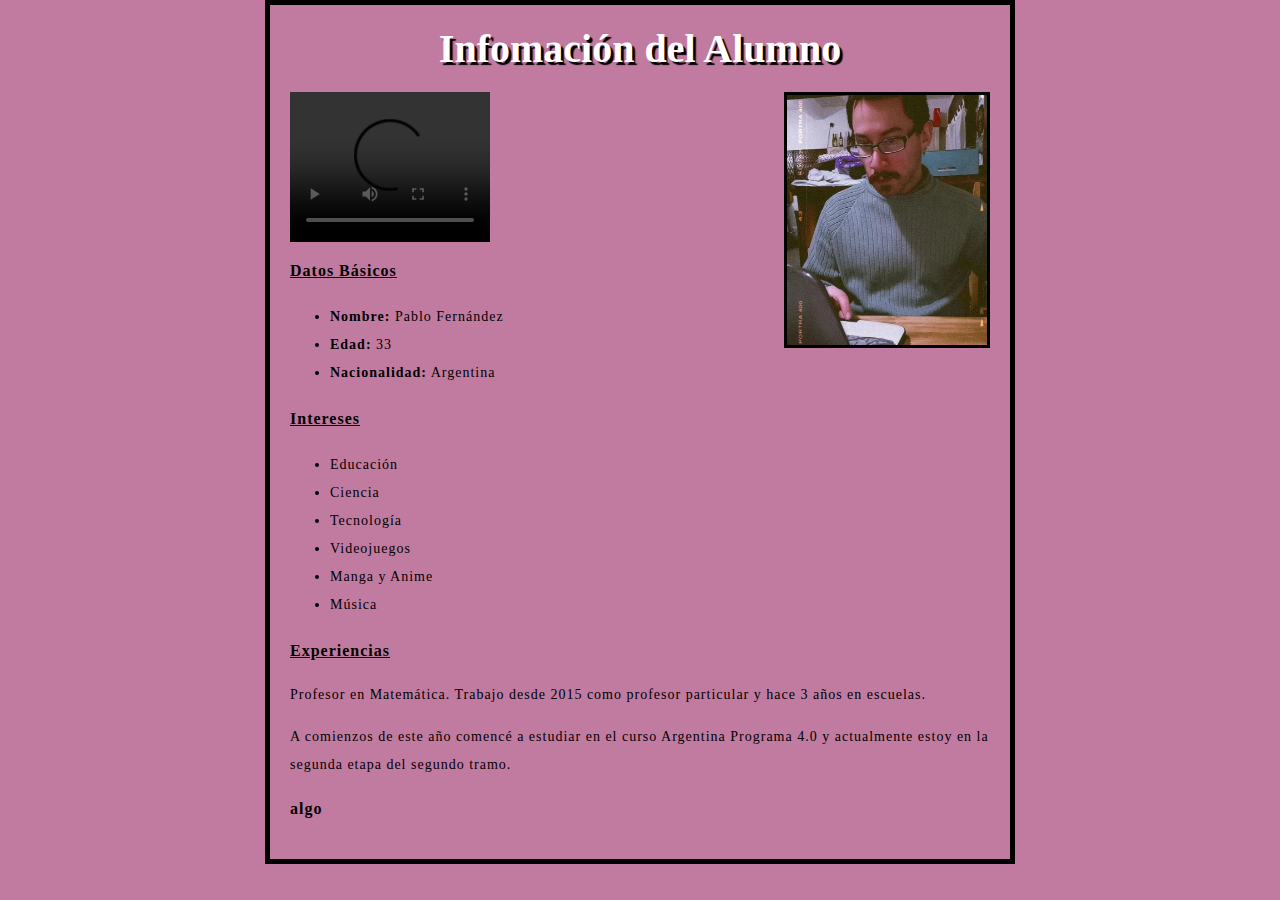
==== index.html @ 570799cd "Update index video div" ====
<!DOCTYPE html>
<html lang="en">
<head>
	<meta charset="UTF-8">
	<meta name="viewport" content="width=device-width, initial-scale=1.0">
	<link rel="stylesheet" href="styles.css">
	<title>Resumen del Alumno</title>
</head>
<body>
	<header>
		<h1>Infomación del Alumno</h1>
	</header>
		
	<main>
		<article>
			
			<img align="right" src="recursos/imagen_IG.jpg" alt="Un master de la programacion" width="200" height="auto">

			<div class="videorama">
	    			<video width="200" height="auto" controls>
				<source src="recursos/video_IG.mp4" type="video/mp4">
				Su navegador no soporta el formato del video.
				</video>
			</div>
			
			<h2><u>Datos Básicos</u></h2>
			<ul>
				<li><strong>Nombre:</strong> Pablo Fernández</li>
				<li><strong>Edad:</strong> 33</li>
				<li><strong>Nacionalidad:</strong> Argentina</li>
			</ul>
		</article>
		
		<article>
			<h2><u>Intereses</u></h2>
			<ul>
				<li>Educación</li>
				<li>Ciencia</li>
				<li>Tecnología</li>
				<li>Videojuegos</li>
				<li>Manga y Anime</li>
				<li>Música</li>
			</ul>
		</article>
		
		<article>
			<h2><u>Experiencias</u></h2>
			<p>Profesor en Matemática. Trabajo desde 2015 como profesor particular y hace 3 años en escuelas. </p>
			<p>A comienzos de este año comencé a estudiar en el curso Argentina Programa 4.0 y actualmente estoy en la segunda etapa del segundo tramo.</p>
		</article>
	</main>
	
	<aside>
	    <h2>algo</h2>
	</aside>
	
	<footer>
	<!-- cosas -->
	</footer>
</body>
</html>
---- styles.css ----
h1 {
  font-size: 40px;
  color: #ffffff;
  text-align: center;
  margin: 0;
  padding: 20px 0;
  text-shadow: 3px 3px 1px black;
}

p, li {
  font-size: 14px;
  line-height: 2;
  letter-spacing: 1px;
}

body {
  width: 700px;
  margin: 0 auto;
  background-color: #c27ba0;
  padding: 0 20px 20px 20px;
  border: 5px solid black;
}

h2 {
  font-size: 16px;
  line-height: 2;
  letter-spacing: 1px;
}

img {
    border: 3px solid black
}

.videorama {
    display: grid;
    grid-template-columns: repeat(2, 1fr);
}

.right-aligned {
    grid-column-start: 2;
    padding: 1opx;
}
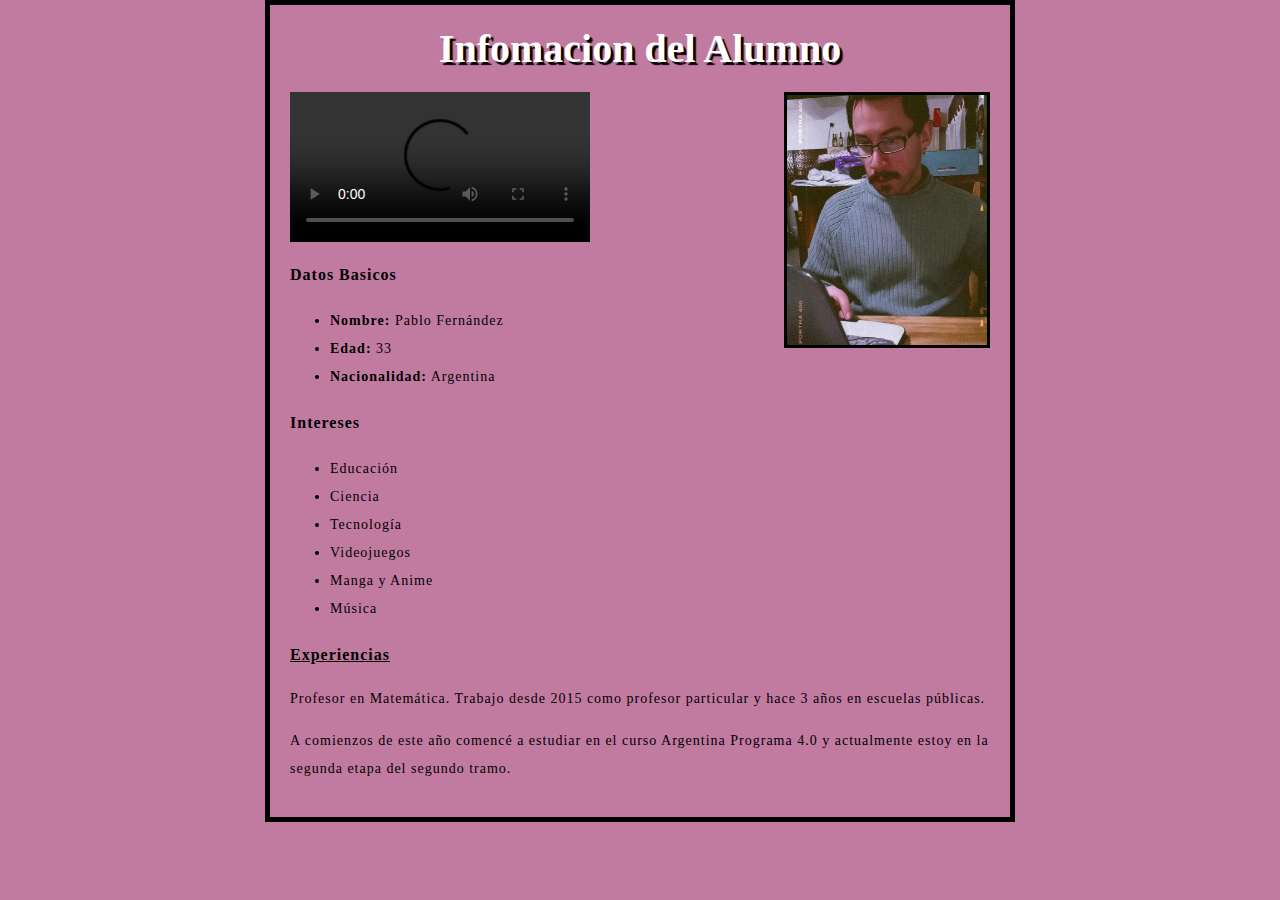
==== commit 07647f95: "modificacion usando div" ====
--- a/index.html
+++ b/index.html
@@ -1,4 +1,3 @@
-
 <!DOCTYPE html>
 <html lang="en">
 <head>
@@ -7,56 +6,44 @@
 	<link rel="stylesheet" href="styles.css">
 	<title>Resumen del Alumno</title>
 </head>
+	
 <body>
 	<header>
-		<h1>Infomación del Alumno</h1>
+		<h1>Infomacion del Alumno</h1>
 	</header>
-		
+	
 	<main>
-		<article>
-			
-			<img align="right" src="recursos/imagen_IG.jpg" alt="Un master de la programacion" width="200" height="auto">
-
-			<div class="videorama">
-	    			<video width="200" height="auto" controls>
-				<source src="recursos/video_IG.mp4" type="video/mp4">
-				Su navegador no soporta el formato del video.
-				</video>
+		<div class="container">
+			<div class="sidebar">
+				<div class="profile">
+					<img align="right" src="recursos/imagen_IG.jpg" alt="Un master de la programacion" width="200" height="auto">
+					<video src="video_IG.mp4" controls></video>
+				</div>
 			</div>
 			
-			<h2><u>Datos Básicos</u></h2>
-			<ul>
-				<li><strong>Nombre:</strong> Pablo Fernández</li>
-				<li><strong>Edad:</strong> 33</li>
-				<li><strong>Nacionalidad:</strong> Argentina</li>
-			</ul>
-		</article>
-		
-		<article>
-			<h2><u>Intereses</u></h2>
-			<ul>
-				<li>Educación</li>
-				<li>Ciencia</li>
-				<li>Tecnología</li>
-				<li>Videojuegos</li>
-				<li>Manga y Anime</li>
-				<li>Música</li>
-			</ul>
-		</article>
-		
-		<article>
-			<h2><u>Experiencias</u></h2>
-			<p>Profesor en Matemática. Trabajo desde 2015 como profesor particular y hace 3 años en escuelas. </p>
-			<p>A comienzos de este año comencé a estudiar en el curso Argentina Programa 4.0 y actualmente estoy en la segunda etapa del segundo tramo.</p>
-		</article>
+			<div class="main-content">
+				<h2>Datos Basicos</h2>
+				<ul>
+					<li><strong>Nombre:</strong> Pablo Fernández</li>
+					<li><strong>Edad:</strong> 33</li>
+					<li><strong>Nacionalidad:</strong> Argentina</li>
+				</ul>
+				
+				<h2>Intereses</h2>
+		        	<ul>
+			        	<li>Educación</li>
+			        	<li>Ciencia</li>
+			        	<li>Tecnología</li>
+			        	<li>Videojuegos</li>
+			        	<li>Manga y Anime</li>
+			        	<li>Música</li>
+		        	</ul>
+				
+				<h2><u>Experiencias</u></h2>
+				<p>Profesor en Matemática. Trabajo desde 2015 como profesor particular y hace 3 años en escuelas públicas. </p>
+	        		<p>A comienzos de este año comencé a estudiar en el curso Argentina Programa 4.0 y actualmente estoy en la segunda etapa del segundo tramo.</p>
+			</div>
+		</div>
 	</main>
-	
-	<aside>
-	    <h2>algo</h2>
-	</aside>
-	
-	<footer>
-	<!-- cosas -->
-	</footer>
 </body>
 </html>
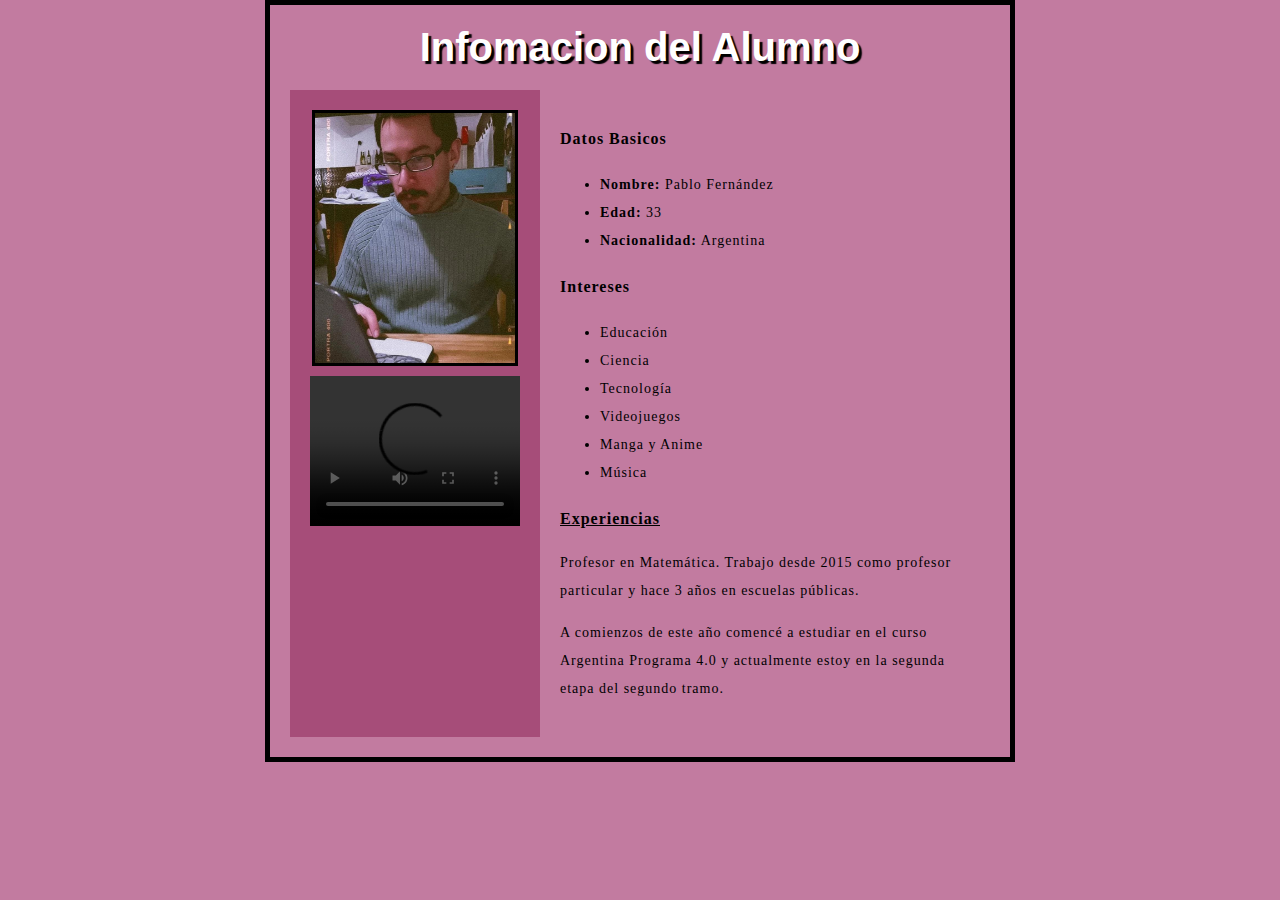
==== commit 5fbd3d88: "modficacion video" ====
--- a/index.html
+++ b/index.html
@@ -16,8 +16,8 @@
 		<div class="container">
 			<div class="sidebar">
 				<div class="profile">
-					<img align="right" src="recursos/imagen_IG.jpg" alt="Un master de la programacion" width="200" height="auto">
-					<video src="video_IG.mp4" controls></video>
+					<img src="recursos/imagen_IG.jpg" alt="Un master de la programacion" width="200" height="auto">
+					<video width="200" height="auto" controls><source src="recursos/video_IG.mp4" type="video/mp4">Su navegador no soporta el formato del video.</video>
 				</div>
 			</div>
 			
--- a/styles.css
+++ b/styles.css
@@ -1,5 +1,6 @@
 h1 {
   font-size: 40px;
+  font-family: 'Open Sans', sans-serif;
   color: #ffffff;
   text-align: center;
   margin: 0;
@@ -13,6 +14,12 @@
   letter-spacing: 1px;
 }
 
+h2 {
+  font-size: 16px;
+  line-height: 2;
+  letter-spacing: 1px;
+}
+
 body {
   width: 700px;
   margin: 0 auto;
@@ -21,22 +28,35 @@
   border: 5px solid black;
 }
 
-h2 {
-  font-size: 16px;
-  line-height: 2;
-  letter-spacing: 1px;
+
+
+.container {
+    display: flex;
+}
+
+.sidebar {
+    flex: 0 0 30%;
+    background-color: #a64d79;
+    padding: 20px;
+    position: relative;
+}
+
+.profile img,
+.profile video {
+    max-width: 100%;
+    height: auto;
+    display: block;
+    margin: 0 auto 10px;
+}
+
+.profile video {
+    width: 100%;
 }
 
 img {
     border: 3px solid black
 }
-
-.videorama {
-    display: grid;
-    grid-template-columns: repeat(2, 1fr);
+.main-content {
+    flex: 1;
+    padding: 20px;
 }
-
-.right-aligned {
-    grid-column-start: 2;
-    padding: 1opx;
-}
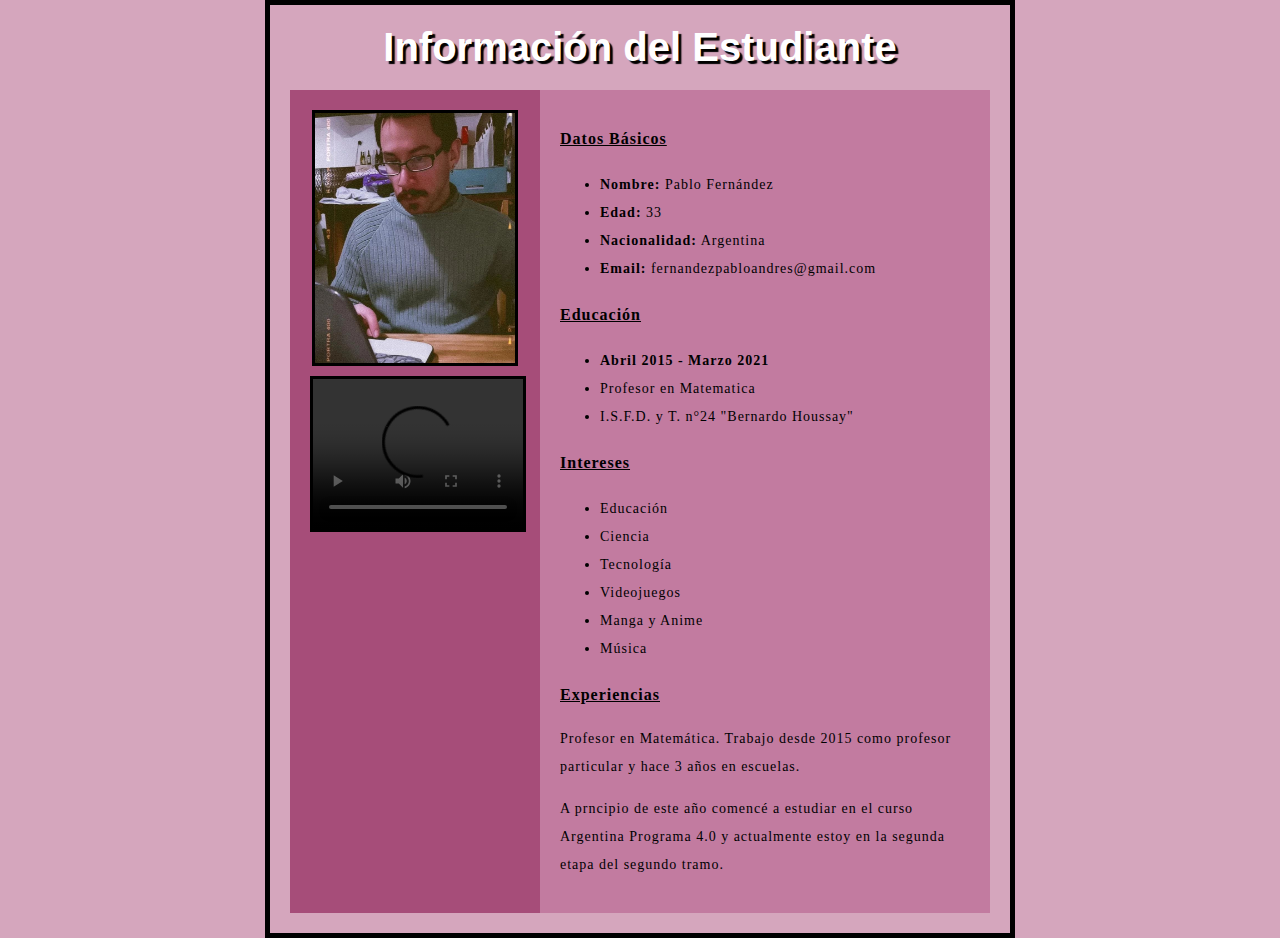
==== commit 8fe792e5: "index finalizado" ====
--- a/index.html
+++ b/index.html
@@ -9,7 +9,7 @@
 	
 <body>
 	<header>
-		<h1>Infomacion del Alumno</h1>
+		<h1>Información del Estudiante</h1>
 	</header>
 	
 	<main>
@@ -22,14 +22,22 @@
 			</div>
 			
 			<div class="main-content">
-				<h2>Datos Basicos</h2>
+				<h2><u>Datos Básicos</u></h2>
 				<ul>
 					<li><strong>Nombre:</strong> Pablo Fernández</li>
 					<li><strong>Edad:</strong> 33</li>
 					<li><strong>Nacionalidad:</strong> Argentina</li>
+					<li><strong>Email:</strong> fernandezpabloandres@gmail.com</li>
 				</ul>
-				
-				<h2>Intereses</h2>
+				<p></p>
+				<h2><u>Educación</u></h2>
+				<ul>
+					<li><strong>Abril 2015 - Marzo 2021</strong></li>
+					<li>Profesor en Matematica</li>
+					<li>I.S.F.D. y T. n°24 "Bernardo Houssay"</li>
+				</ul>
+				<p></p>
+				<h2><u>Intereses</u></h2>
 		        	<ul>
 			        	<li>Educación</li>
 			        	<li>Ciencia</li>
@@ -38,10 +46,10 @@
 			        	<li>Manga y Anime</li>
 			        	<li>Música</li>
 		        	</ul>
-				
+				<p></p>
 				<h2><u>Experiencias</u></h2>
-				<p>Profesor en Matemática. Trabajo desde 2015 como profesor particular y hace 3 años en escuelas públicas. </p>
-	        		<p>A comienzos de este año comencé a estudiar en el curso Argentina Programa 4.0 y actualmente estoy en la segunda etapa del segundo tramo.</p>
+				<p>Profesor en Matemática. Trabajo desde 2015 como profesor particular y hace 3 años en escuelas. </p>
+	        		<p>A prncipio de este año comencé a estudiar en el curso Argentina Programa 4.0 y actualmente estoy en la segunda etapa del segundo tramo.</p>
 			</div>
 		</div>
 	</main>
--- a/styles.css
+++ b/styles.css
@@ -23,12 +23,14 @@
 body {
   width: 700px;
   margin: 0 auto;
-  background-color: #c27ba0;
+  background-color: #d5a6bd;
   padding: 0 20px 20px 20px;
   border: 5px solid black;
 }
 
-
+main {
+  background-color: #c27ba0;
+}
 
 .container {
     display: flex;
@@ -56,6 +58,11 @@
 img {
     border: 3px solid black
 }
+
+video{
+    border: 3px solid black
+}
+
 .main-content {
     flex: 1;
     padding: 20px;
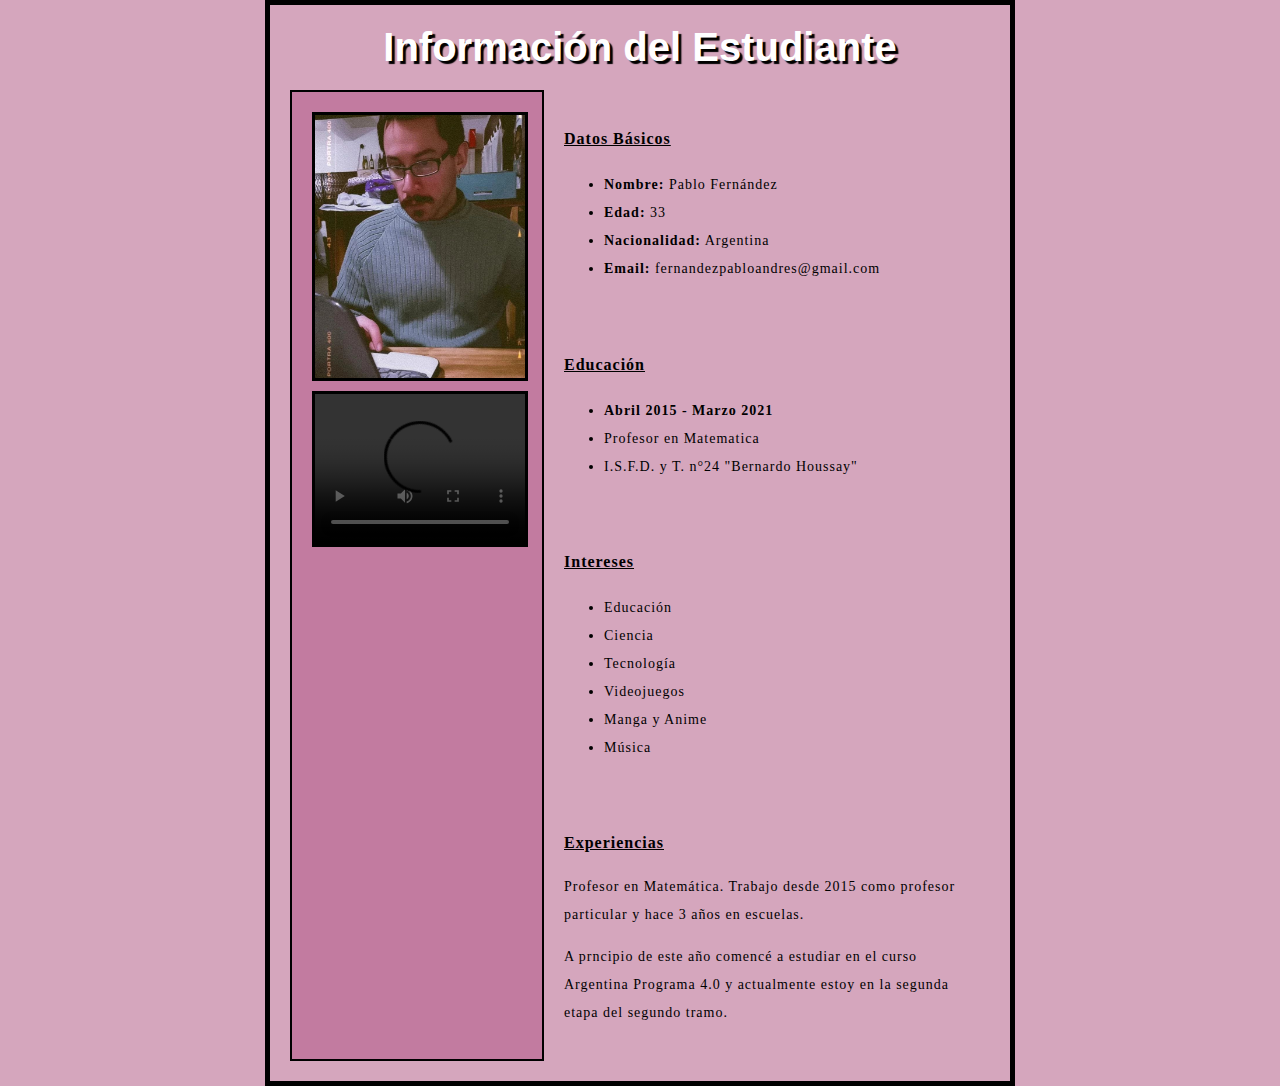
==== commit c7869e01: "modificados ultimos detalles" ====
--- a/index.html
+++ b/index.html
@@ -16,7 +16,7 @@
 		<div class="container">
 			<div class="sidebar">
 				<div class="profile">
-					<img src="recursos/imagen_IG.jpg" alt="Un master de la programacion" width="200" height="auto">
+					<img src="recursos/imagen_IG.jpg" alt="Un master de la programacion" width="210" height="auto">
 					<video width="200" height="auto" controls><source src="recursos/video_IG.mp4" type="video/mp4">Su navegador no soporta el formato del video.</video>
 				</div>
 			</div>
@@ -29,14 +29,14 @@
 					<li><strong>Nacionalidad:</strong> Argentina</li>
 					<li><strong>Email:</strong> fernandezpabloandres@gmail.com</li>
 				</ul>
-				<p></p>
+				<br><br>
 				<h2><u>Educación</u></h2>
 				<ul>
 					<li><strong>Abril 2015 - Marzo 2021</strong></li>
 					<li>Profesor en Matematica</li>
 					<li>I.S.F.D. y T. n°24 "Bernardo Houssay"</li>
 				</ul>
-				<p></p>
+				<br><br>
 				<h2><u>Intereses</u></h2>
 		        	<ul>
 			        	<li>Educación</li>
@@ -46,7 +46,7 @@
 			        	<li>Manga y Anime</li>
 			        	<li>Música</li>
 		        	</ul>
-				<p></p>
+				<br><br>
 				<h2><u>Experiencias</u></h2>
 				<p>Profesor en Matemática. Trabajo desde 2015 como profesor particular y hace 3 años en escuelas. </p>
 	        		<p>A prncipio de este año comencé a estudiar en el curso Argentina Programa 4.0 y actualmente estoy en la segunda etapa del segundo tramo.</p>
--- a/styles.css
+++ b/styles.css
@@ -28,19 +28,16 @@
   border: 5px solid black;
 }
 
-main {
-  background-color: #c27ba0;
-}
-
 .container {
     display: flex;
 }
 
 .sidebar {
     flex: 0 0 30%;
-    background-color: #a64d79;
+    background-color: #c27ba0;
     padding: 20px;
     position: relative;
+    border: 2px solid black;
 }
 
 .profile img,
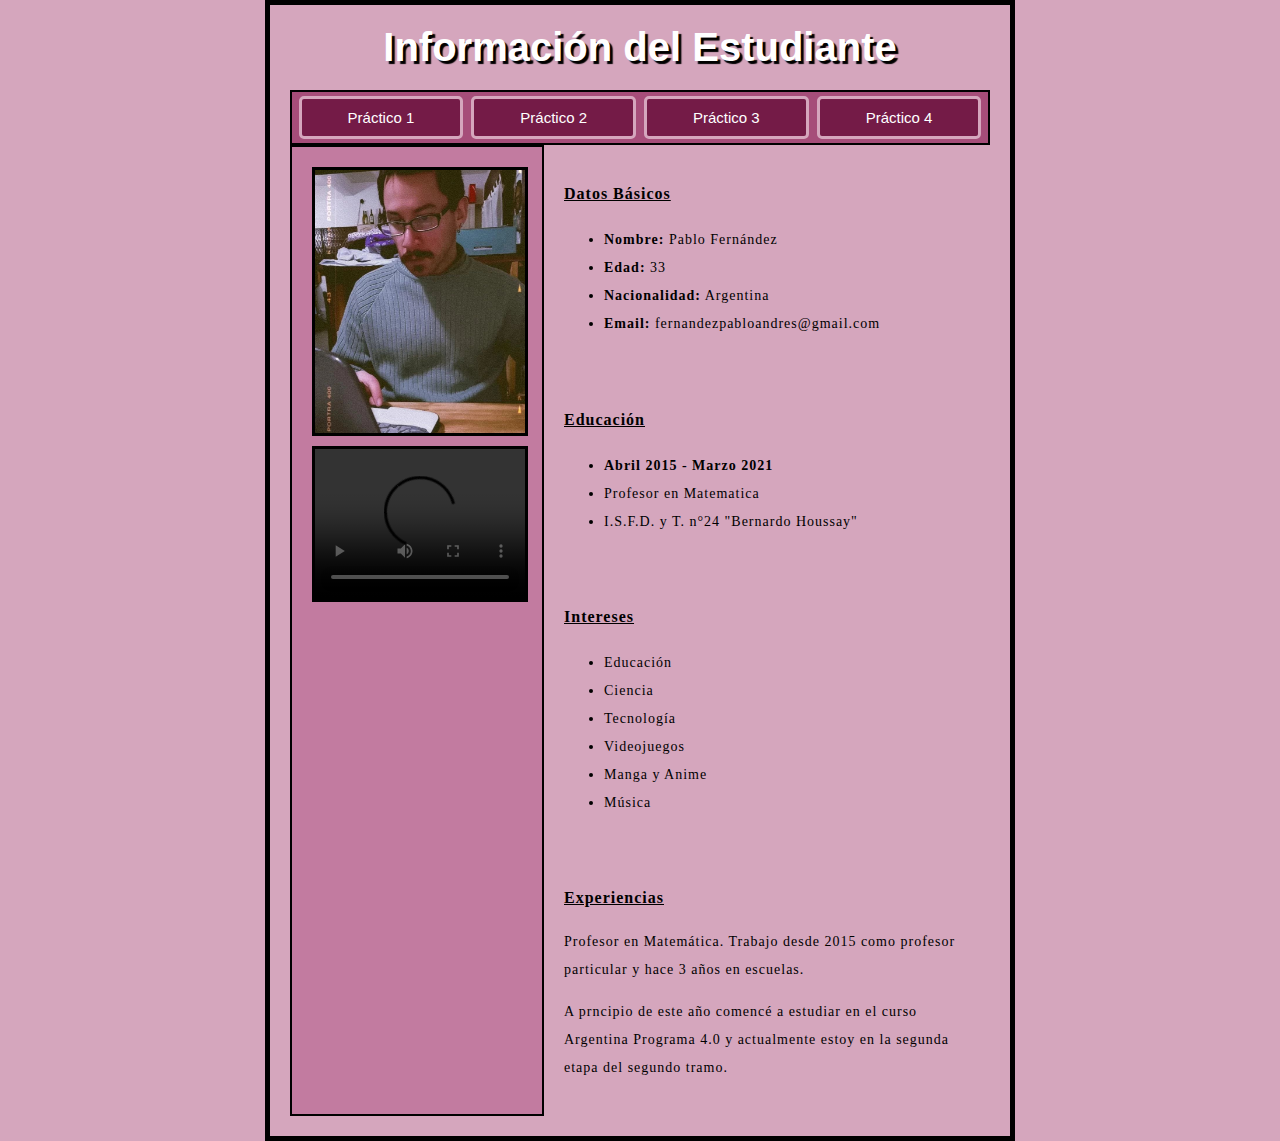
==== commit 51099efd: "agregado enlaces a practicos" ====
--- a/index.html
+++ b/index.html
@@ -13,6 +13,13 @@
 	</header>
 	
 	<main>
+		<div class="tags">
+			<button onclick="window.location.href='practico1/index.html'">Práctico 1</button>
+			<button onclick="window.location.href='https://youtu.be/dQw4w9WgXcQ'">Práctico 2</button>
+			<button onclick="window.location.href='https://youtu.be/dQw4w9WgXcQ'">Práctico 3</button>
+			<button onclick="window.location.href='https://youtu.be/dQw4w9WgXcQ'">Práctico 4</button>
+		</div>
+		
 		<div class="container">
 			<div class="sidebar">
 				<div class="profile">
--- a/styles.css
+++ b/styles.css
@@ -26,6 +26,36 @@
   background-color: #d5a6bd;
   padding: 0 20px 20px 20px;
   border: 5px solid black;
+}
+
+.tags {
+    background-color: #a64d79;
+    position: static;
+    border: 2px solid black;
+	margin: auto;
+	display: flex;
+	justify-content: center;
+}
+
+.buttons {
+    text-align: center;
+    margin-top: 20px;
+}
+
+button {
+    padding: 10px 46px;
+    margin: 4px;
+    border: 3px solid #d5a6bd;
+    border-radius: 5px;
+    cursor: pointer;
+    background-color: #741b47;
+    color: #fff;
+    font-size: 15px;
+    transition: background-color 0.3s;
+}
+
+button:hover {
+    background-color: #c90076;
 }
 
 .container {
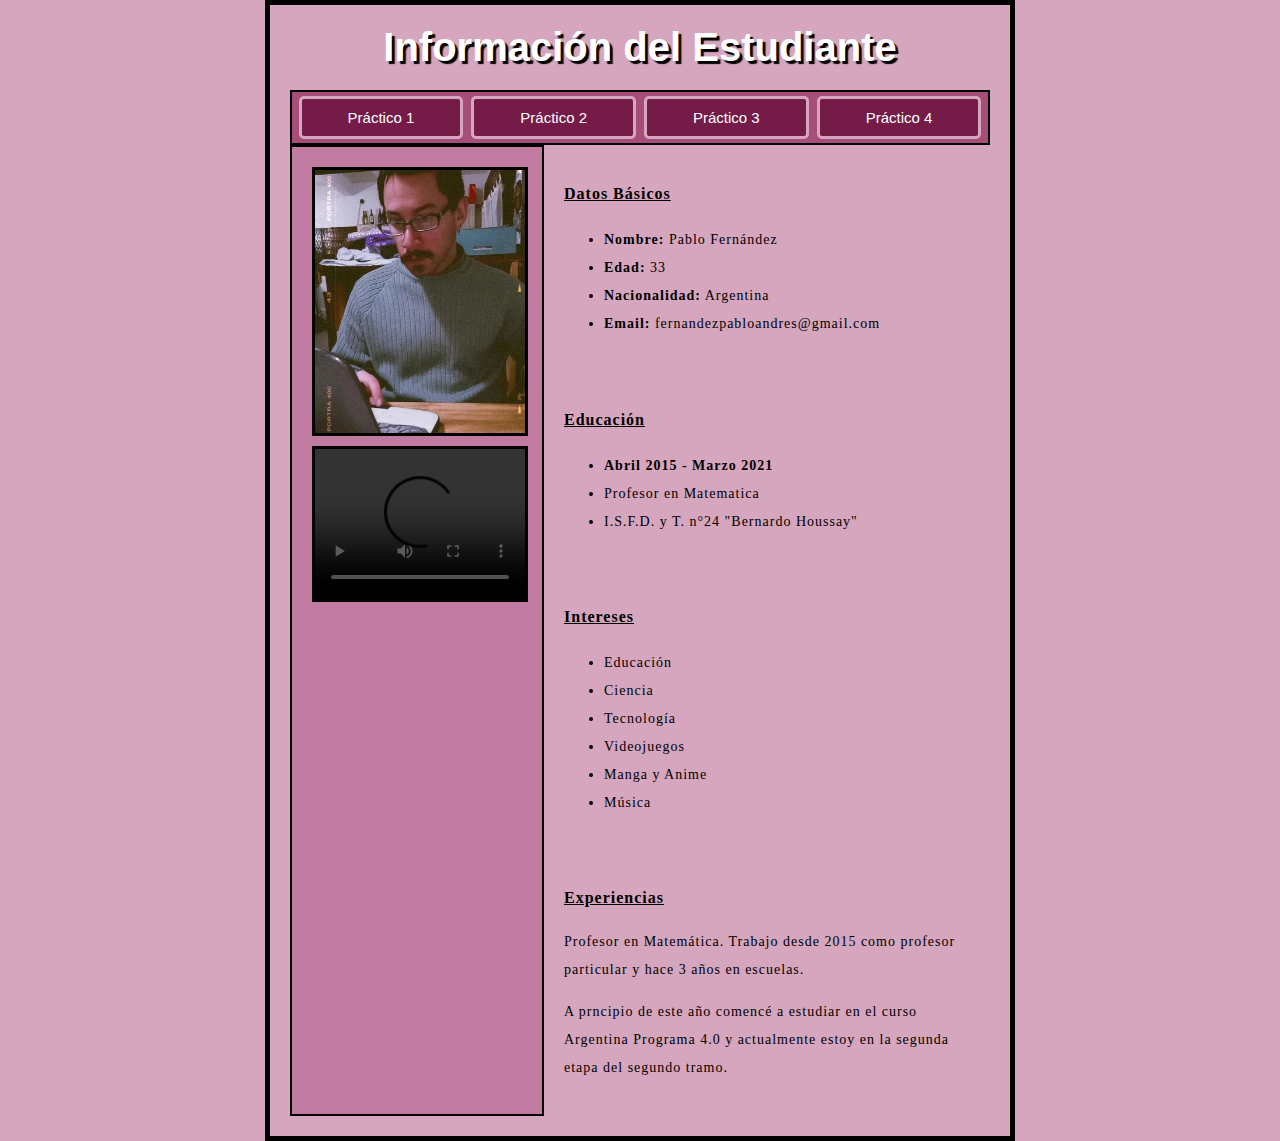
==== commit 32428ef4: "Update index.html practico2" ====
--- a/index.html
+++ b/index.html
@@ -15,7 +15,7 @@
 	<main>
 		<div class="tags">
 			<button onclick="window.location.href='practico1/index.html'">Práctico 1</button>
-			<button onclick="window.location.href='https://youtu.be/dQw4w9WgXcQ'">Práctico 2</button>
+			<button onclick="window.location.href='practico2/index.html'">Práctico 2</button>
 			<button onclick="window.location.href='https://youtu.be/dQw4w9WgXcQ'">Práctico 3</button>
 			<button onclick="window.location.href='https://youtu.be/dQw4w9WgXcQ'">Práctico 4</button>
 		</div>
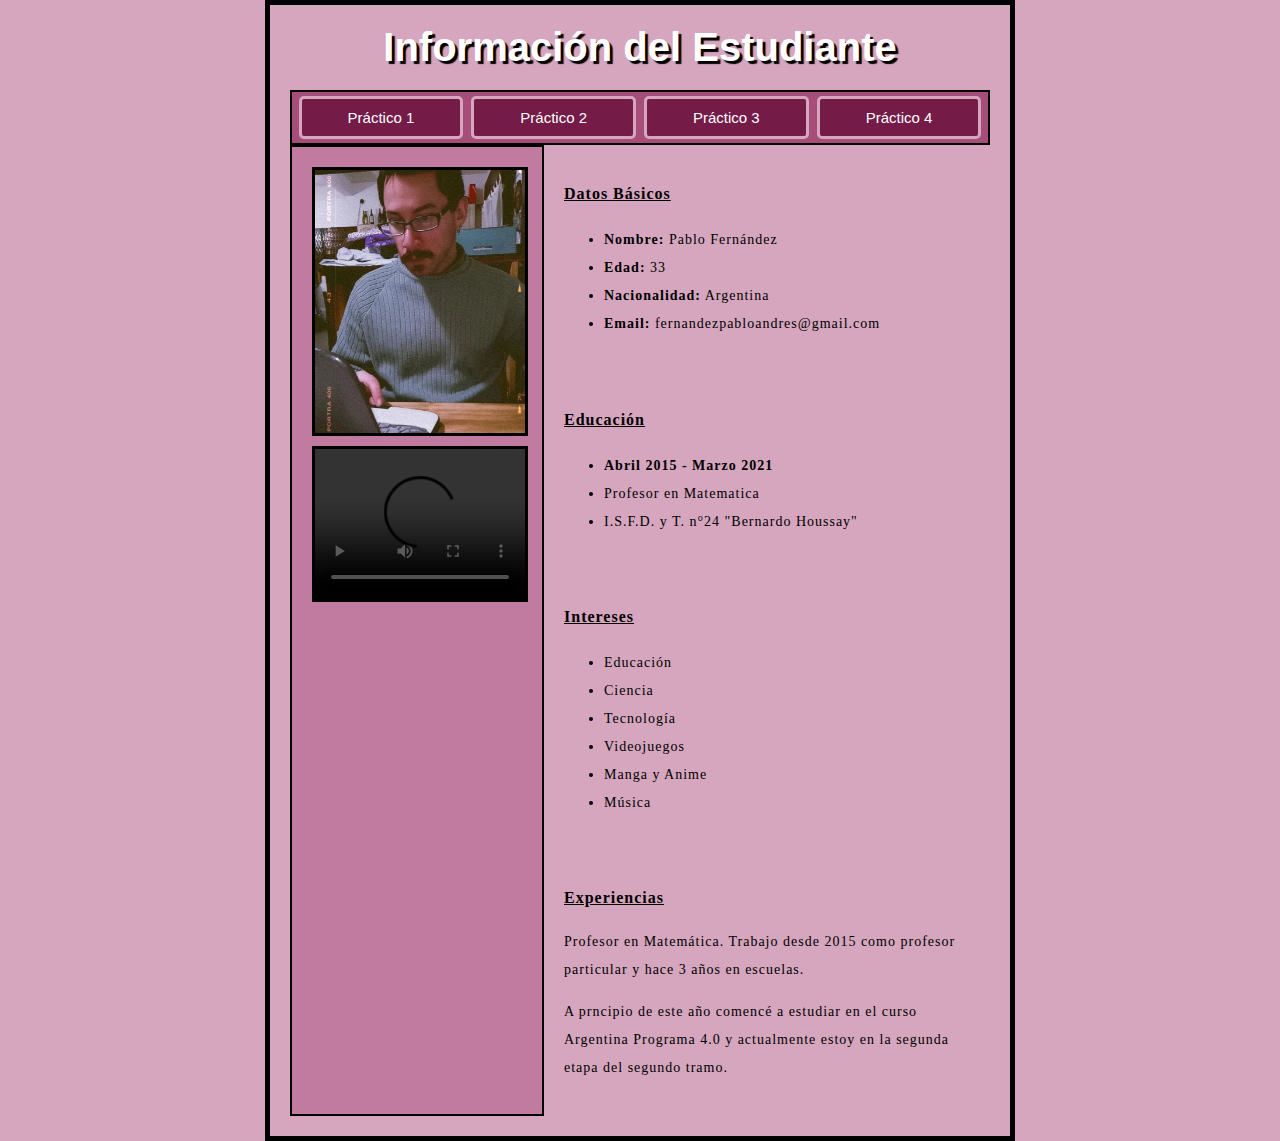
==== commit 691ea4a5: "agregado practico 3" ====
--- a/index.html
+++ b/index.html
@@ -16,7 +16,7 @@
 		<div class="tags">
 			<button onclick="window.location.href='practico1/index.html'">Práctico 1</button>
 			<button onclick="window.location.href='practico2/index.html'">Práctico 2</button>
-			<button onclick="window.location.href='https://youtu.be/dQw4w9WgXcQ'">Práctico 3</button>
+			<button onclick="window.location.href='https://barboza-sensei.github.io/practico3/'">Práctico 3</button>
 			<button onclick="window.location.href='https://youtu.be/dQw4w9WgXcQ'">Práctico 4</button>
 		</div>
 		
